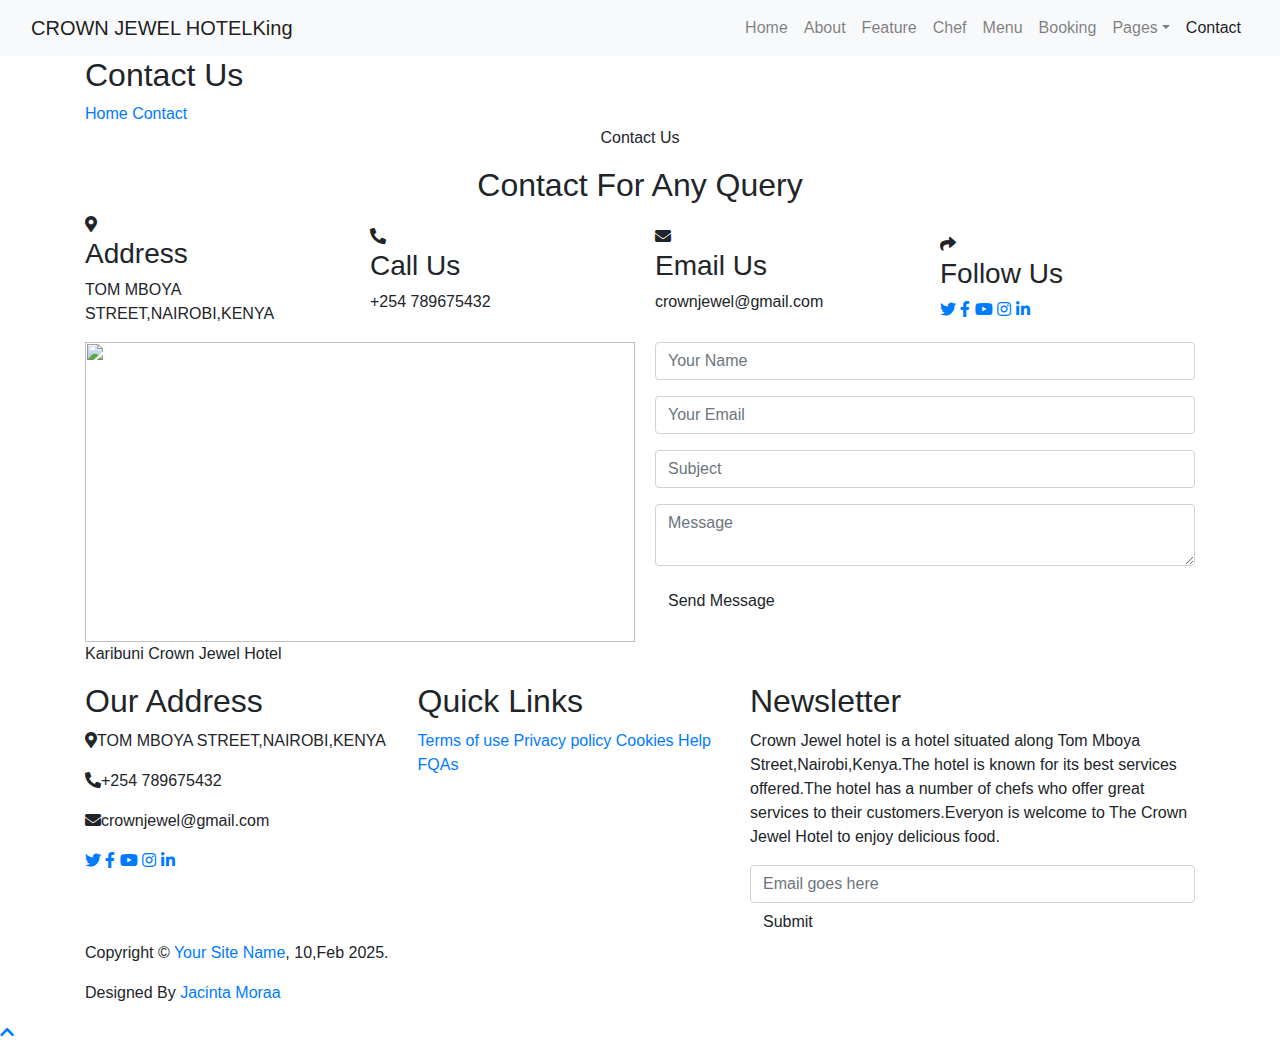
==== contact.html @ 43342c9a "my.change" ====
<!DOCTYPE html>
<html lang="en">
    <head>
        <meta charset="utf-8">
        <title>CROWN JEWEL HOTEL</title>
        <meta content="width=device-width, initial-scale=1.0" name="viewport">
        <meta content="Free Website Template" name="keywords">
        <meta content="Free Website Template" name="description">

        <!-- Favicon -->
        <link href="" rel="icon">

        <!-- Google Font -->
        <link href="https://fonts.googleapis.com/css?family=Open+Sans:300,400|Nunito:600,700" rel="stylesheet">

        <!-- CSS Libraries -->
        <link href="https://stackpath.bootstrapcdn.com/bootstrap/4.4.1/css/bootstrap.min.css" rel="stylesheet">
        <link href="https://cdnjs.cloudflare.com/ajax/libs/font-awesome/5.10.0/css/all.min.css" rel="stylesheet">
        <link href="lib/animate/animate.min.css" rel="stylesheet">
        <link href="lib/owlcarousel/assets/owl.carousel.min.css" rel="stylesheet">
        <link href="lib/flaticon/font/flaticon.css" rel="stylesheet">
        <link href="lib/tempusdominus/css/tempusdominus-bootstrap-4.min.css" rel="stylesheet" />

        <!-- Template Stylesheet -->
        <link href="css/style.css" rel="stylesheet">
    </head>

    <body>
        <!-- Nav Bar Start -->
        <div class="navbar navbar-expand-lg bg-light navbar-light">
            <div class="container-fluid">
                <a href="index.html" class="navbar-brand">CROWN JEWEL HOTEL<span>King</span></a>
                <button type="button" class="navbar-toggler" data-toggle="collapse" data-target="#navbarCollapse">
                    <span class="navbar-toggler-icon"></span>
                </button>

                <div class="collapse navbar-collapse justify-content-between" id="navbarCollapse">
                    <div class="navbar-nav ml-auto">
                        <a href="index.html" class="nav-item nav-link">Home</a>
                        <a href="about.html" class="nav-item nav-link">About</a>
                        <a href="feature.html" class="nav-item nav-link">Feature</a>
                        <a href="team.html" class="nav-item nav-link">Chef</a>
                        <a href="menu.html" class="nav-item nav-link">Menu</a>
                        <a href="booking.html" class="nav-item nav-link">Booking</a>
                        <div class="nav-item dropdown">
                            <a href="#" class="nav-link dropdown-toggle" data-toggle="dropdown">Pages</a>
                            <div class="dropdown-menu">
                                <a href="blog.html" class="dropdown-item">Blog Grid</a>
                                <a href="single.html" class="dropdown-item">Blog Detail</a>
                            </div>
                        </div>
                        <a href="contact.html" class="nav-item nav-link active">Contact</a>
                    </div>
                </div>
            </div>
        </div>
        <!-- Nav Bar End -->


        <!-- Page Header Start -->
        <div class="page-header">
            <div class="container">
                <div class="row">
                    <div class="col-12">
                        <h2>Contact Us</h2>
                    </div>
                    <div class="col-12">
                        <a href="">Home</a>
                        <a href="">Contact</a>
                    </div>
                </div>
            </div>
        </div>
        <!-- Page Header End -->


        <!-- Contact Start -->
        <div class="contact">
            <div class="container">
                <div class="section-header text-center">
                    <p>Contact Us</p>
                    <h2>Contact For Any Query</h2>
                </div>
                <div class="row align-items-center contact-information">
                    <div class="col-md-6 col-lg-3">
                        <div class="contact-info">
                            <div class="contact-icon">
                                <i class="fa fa-map-marker-alt"></i>
                            </div>
                            <div class="contact-text">
                                <h3>Address</h3>
                                <p>TOM MBOYA STREET,NAIROBI,KENYA</p>
                            </div>
                        </div>
                    </div>
                    <div class="col-md-6 col-lg-3">
                        <div class="contact-info">
                            <div class="contact-icon">
                                <i class="fa fa-phone-alt"></i>
                            </div>
                            <div class="contact-text">
                                <h3>Call Us</h3>
                                <p>+254 789675432</p>
                            </div>
                        </div>
                    </div>
                    <div class="col-md-6 col-lg-3">
                        <div class="contact-info">
                            <div class="contact-icon">
                                <i class="fa fa-envelope"></i>
                            </div>
                            <div class="contact-text">
                                <h3>Email Us</h3>
                                <p>crownjewel@gmail.com</p>
                            </div>
                        </div>
                    </div>
                    <div class="col-md-6 col-lg-3">
                        <div class="contact-info">
                            <div class="contact-icon">
                                <i class="fa fa-share"></i>
                            </div>
                            <div class="contact-text">
                                <h3>Follow Us</h3>
                                <div class="contact-social">
                                    <a href=""><i class="fab fa-twitter"></i></a>
                                    <a href=""><i class="fab fa-facebook-f"></i></a>
                                    <a href=""><i class="fab fa-youtube"></i></a>
                                    <a href=""><i class="fab fa-instagram"></i></a>
                                    <a href=""><i class="fab fa-linkedin-in"></i></a>
                                </div>
                            </div>
                        </div>
                    </div>
                </div>
                <div class="row contact-form">
                    <div class="col-md-6">
                      <img src="img/chefs.jpg" alt="" width="550" height="300">
                      <p> Karibuni Crown Jewel Hotel</p>
                    </div>
                    <div class="col-md-6">
                        <div id="success"></div>
                        <form name="sentMessage" id="contactForm" novalidate="novalidate">
                            <div class="control-group">
                                <input type="text" class="form-control" id="name" placeholder="Your Name" required="required" data-validation-required-message="Please enter your name" />
                                <p class="help-block text-danger"></p>
                            </div>
                            <div class="control-group">
                                <input type="email" class="form-control" id="email" placeholder="Your Email" required="required" data-validation-required-message="Please enter your email" />
                                <p class="help-block text-danger"></p>
                            </div>
                            <div class="control-group">
                                <input type="text" class="form-control" id="subject" placeholder="Subject" required="required" data-validation-required-message="Please enter a subject" />
                                <p class="help-block text-danger"></p>
                            </div>
                            <div class="control-group">
                                <textarea class="form-control" id="message" placeholder="Message" required="required" data-validation-required-message="Please enter your message"></textarea>
                                <p class="help-block text-danger"></p>
                            </div>
                            <div>
                                <button class="btn custom-btn" type="submit" id="sendMessageButton">Send Message</button>
                            </div>
                        </form>
                    </div>
                </div>
            </div>
        </div>
        <!-- Contact End -->


        <!-- Footer Start -->
        <div class="footer">
            <div class="container">
                <div class="row">
                    <div class="col-lg-7">
                        <div class="row">
                            <div class="col-md-6">
                                <div class="footer-contact">
                                    <h2>Our Address</h2>
                                    <p><i class="fa fa-map-marker-alt"></i>TOM MBOYA STREET,NAIROBI,KENYA</p>
                                    <p><i class="fa fa-phone-alt"></i>+254 789675432<p>
                                    <p><i class="fa fa-envelope"></i>crownjewel@gmail.com</p>
                                    <div class="footer-social">
                                        <a href=""><i class="fab fa-twitter"></i></a>
                                        <a href=""><i class="fab fa-facebook-f"></i></a>
                                        <a href=""><i class="fab fa-youtube"></i></a>
                                        <a href=""><i class="fab fa-instagram"></i></a>
                                        <a href=""><i class="fab fa-linkedin-in"></i></a>
                                    </div>
                                </div>
                            </div>
                            <div class="col-md-6">
                                <div class="footer-link">
                                    <h2>Quick Links</h2>
                                    <a href="">Terms of use</a>
                                    <a href="">Privacy policy</a>
                                    <a href="">Cookies</a>
                                    <a href="">Help</a>
                                    <a href="">FQAs</a>
                                </div>
                            </div>
                        </div>
                    </div>
                    <div class="col-lg-5">
                        <div class="footer-newsletter">
                            <h2>Newsletter</h2>
                            <p>
                               Crown Jewel hotel is a hotel situated along Tom Mboya Street,Nairobi,Kenya.The hotel is known for its best services offered.The hotel has a number of chefs who offer great services to their customers.Everyon is welcome to The Crown Jewel Hotel to enjoy delicious food.                         </p>
                            <div class="form">
                                <input class="form-control" placeholder="Email goes here">
                                <button class="btn custom-btn">Submit</button>
                            </div>
                        </div>
                    </div>
                </div>
            </div>
            <div class="copyright">
                <div class="container">
                    <p>Copyright &copy; <a href="#">Your Site Name</a>, 10,Feb 2025.</p>
                    <p>Designed By <a href="https://htmlcodex.com">Jacinta Moraa</a></p>
                </div>
            </div>
        </div>
        <!-- Footer End -->

        <a href="#" class="back-to-top"><i class="fa fa-chevron-up"></i></a>

        <!-- JavaScript Libraries -->
        <script src="https://code.jquery.com/jquery-3.4.1.min.js"></script>
        <script src="https://stackpath.bootstrapcdn.com/bootstrap/4.4.1/js/bootstrap.bundle.min.js"></script>
        <script src="lib/easing/easing.min.js"></script>
        <script src="lib/owlcarousel/owl.carousel.min.js"></script>
        <script src="lib/tempusdominus/js/moment.min.js"></script>
        <script src="lib/tempusdominus/js/moment-timezone.min.js"></script>
        <script src="lib/tempusdominus/js/tempusdominus-bootstrap-4.min.js"></script>

        <!-- Contact Javascript File -->
        <script src="mail/jqBootstrapValidation.min.js"></script>
        <script src="mail/contact.js"></script>

        <!-- Template Javascript -->
        <script src="js/main.js"></script>
    </body>
</html>
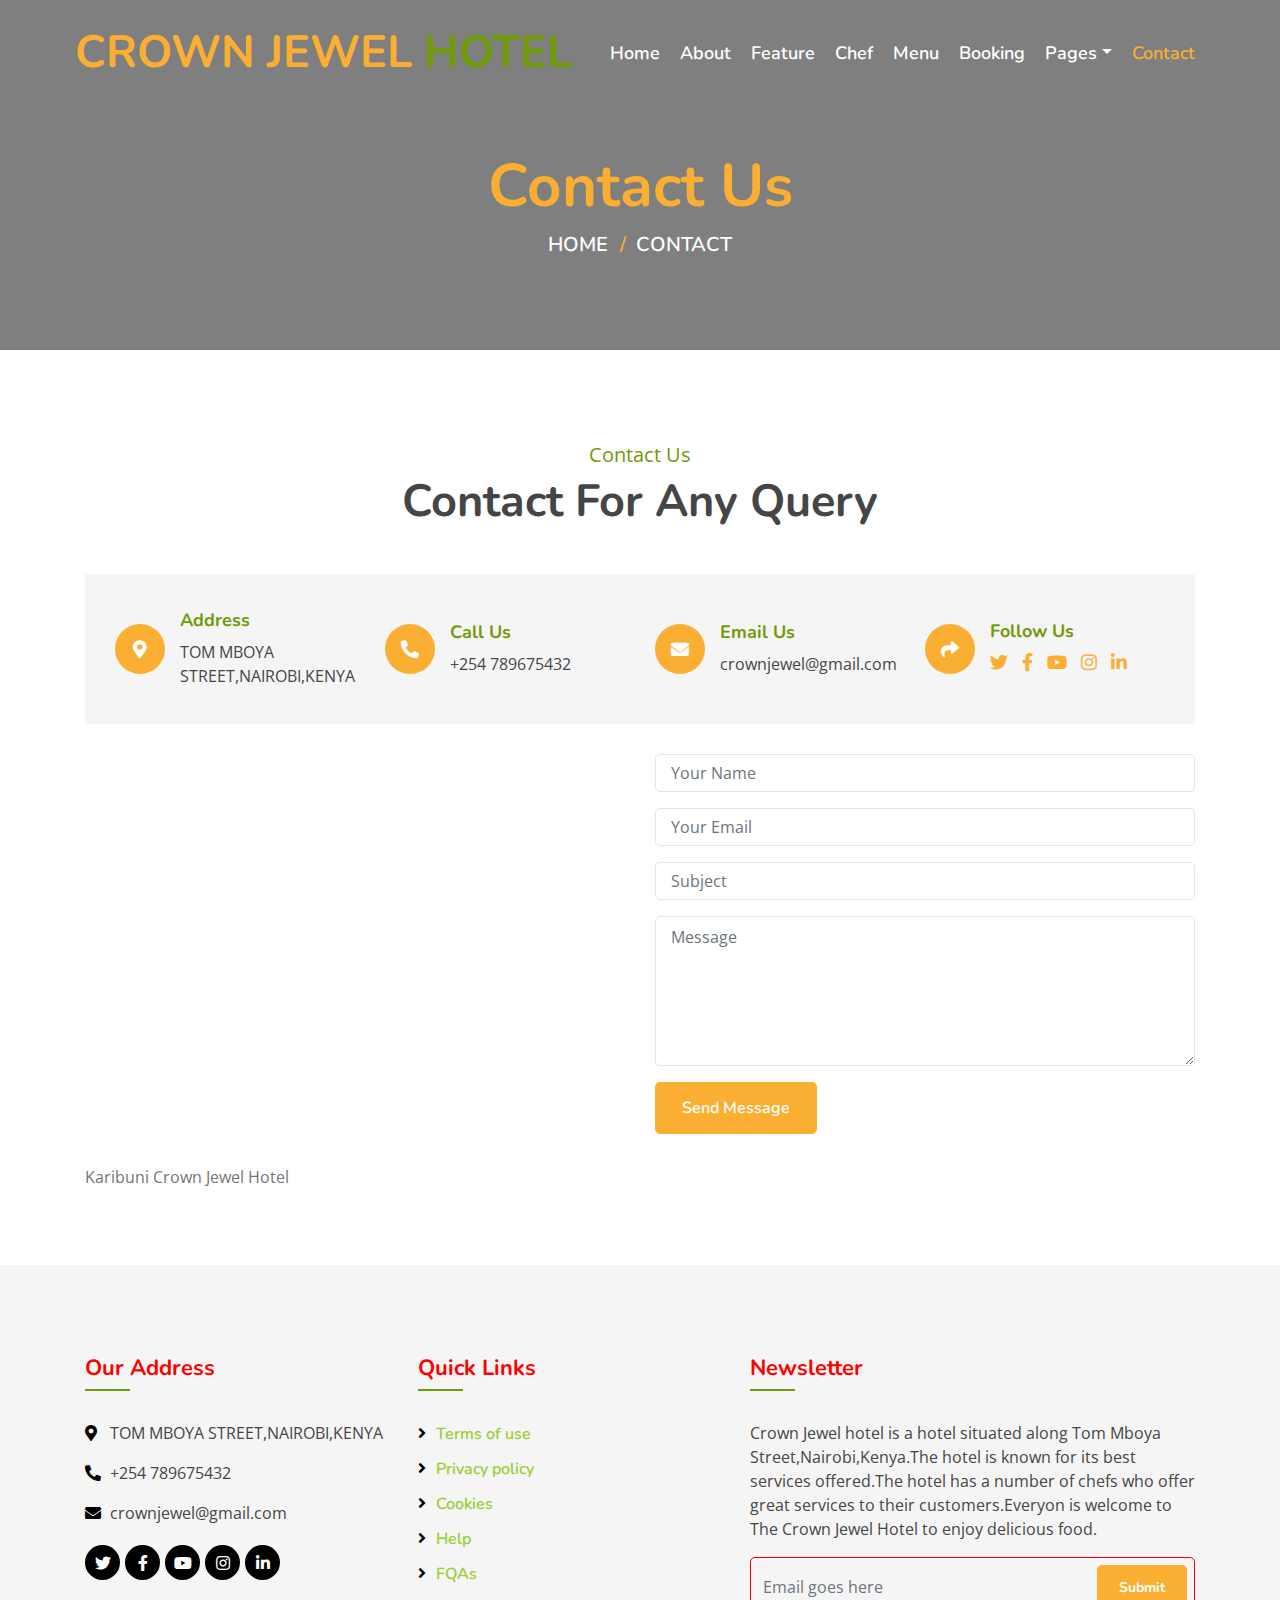
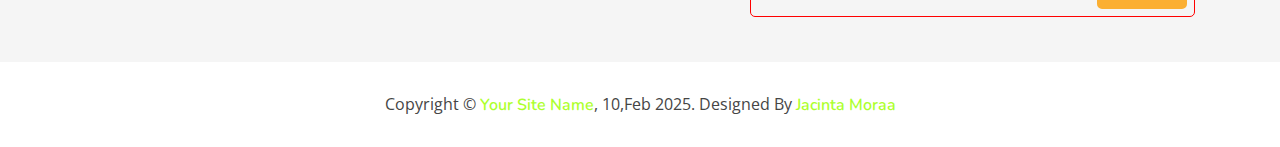
==== commit 4c900d26: "done" ====
--- a/contact.html
+++ b/contact.html
@@ -29,7 +29,7 @@
         <!-- Nav Bar Start -->
         <div class="navbar navbar-expand-lg bg-light navbar-light">
             <div class="container-fluid">
-                <a href="index.html" class="navbar-brand">CROWN JEWEL HOTEL<span>King</span></a>
+                <a href="index.html" class="navbar-brand">CROWN JEWEL <span>HOTEL</span></a>
                 <button type="button" class="navbar-toggler" data-toggle="collapse" data-target="#navbarCollapse">
                     <span class="navbar-toggler-icon"></span>
                 </button>
@@ -135,8 +135,8 @@
                 </div>
                 <div class="row contact-form">
                     <div class="col-md-6">
-                      <img src="img/chefs.jpg" alt="" width="550" height="300">
-                      <p> Karibuni Crown Jewel Hotel</p>
+                        <iframe src="https://www.google.com/maps/embed?pb=!1m18!1m12!1m3!1d2042695.2362492268!2d35.24644959191418!3d-0.5430202157253573!2m3!1f0!2f0!3f0!3m2!1i1024!2i768!4f13.1!3m3!1m2!1s0x182f10c449f10b69%3A0x469aa040cb905678!2sSAROVA%20HOTELS%20HEAD%20OFFICE%2C%20NAIROBI%20-%20BEST%20HOTELS%20IN%20KENYA!5e0!3m2!1sen!2ske!4v1739215699538!5m2!1sen!2ske" width="600" height="450" style="border:0;" allowfullscreen="" loading="lazy" referrerpolicy="no-referrer-when-downgrade"></iframe>
+                        <p> Karibuni Crown Jewel Hotel</p>
                     </div>
                     <div class="col-md-6">
                         <div id="success"></div>
--- a/css/style.css
+++ b/css/style.css
@@ -0,0 +1,1965 @@
+/*******************************/
+/********* General CSS *********/
+/*******************************/
+body {
+    color: #757575;
+    background: #ffffff;
+    font-family: 'open sans', sans-serif;
+}
+
+h1,
+h2, 
+h3, 
+h4,
+h5, 
+h6 {
+    color: #454545;
+    font-family: 'Nunito', sans-serif;
+}
+
+a {
+    font-family: 'Nunito', sans-serif;
+    font-weight: 600;
+    color: #fbaf32;
+    transition: .3s;
+}
+
+a:hover,
+a:active,
+a:focus {
+    color: #719a0a;
+    outline: none;
+    text-decoration: none;
+}
+
+.btn.custom-btn {
+    padding: 12px 25px;
+    font-family: 'Nunito', sans-serif;
+    font-size: 16px;
+    font-weight: 600;
+    color: #ffffff;
+    background: #fbaf32;
+    border: 2px solid #fbaf32;
+    border-radius: 5px;
+    transition: .5s;
+}
+
+.btn.custom-btn:hover {
+    color: #fbaf32;
+    background: transparent;
+}
+
+.btn.custom-btn:focus,
+.form-control:focus,
+.custom-select:focus {
+    box-shadow: none;
+}
+
+.container-fluid {
+    max-width: 1366px;
+}
+
+.back-to-top {
+    position: fixed;
+    display: none;
+    background: #fbaf32;
+    width: 44px;
+    height: 44px;
+    text-align: center;
+    line-height: 1;
+    font-size: 22px;
+    right: 15px;
+    bottom: 15px;
+    border-radius: 5px;
+    transition: background 0.5s;
+    z-index: 9;
+}
+
+.back-to-top i {
+    color: #ffffff;
+    padding-top: 10px;
+}
+
+.back-to-top:hover {
+    background: #719a0a;
+}
+
+[class^="flaticon-"]:before, [class*=" flaticon-"]:before,
+[class^="flaticon-"]:after, [class*=" flaticon-"]:after {   
+    font-size: inherit;
+    margin-left: 0;
+}
+
+
+/**********************************/
+/*********** Nav Bar CSS **********/
+/**********************************/
+.navbar {
+    position: relative;
+    transition: .5s;
+    z-index: 999;
+}
+
+.navbar.nav-sticky {
+    position: fixed;
+    top: 0;
+    width: 100%;
+    box-shadow: 0 2px 5px rgba(0, 0, 0, .3);
+}
+
+.navbar .navbar-brand {
+    margin: 0;
+    color: #fbaf32;
+    font-size: 45px;
+    line-height: 0px;
+    font-weight: 700;
+    font-family: 'Nunito', sans-serif;
+    transition: .5s;
+    
+}
+
+.navbar .navbar-brand span {
+    color: #719a0a;
+}
+
+.navbar .navbar-brand:hover {
+    color: #fbaf32;
+}
+
+.navbar .navbar-brand:hover span {
+    color: #fbaf32;
+}
+
+.navbar .navbar-brand img {
+    max-width: 100%;
+    max-height: 40px;
+}
+
+.navbar .dropdown-menu {
+    margin-top: 0;
+    border: 0;
+    border-radius: 0;
+    background: #f8f9fa;
+}
+
+@media (min-width: 992px) {
+    .navbar {
+        position: absolute;
+        width: 100%;
+        padding: 30px 60px;
+        background: transparent !important;
+        z-index: 9;
+    }
+    
+    .navbar.nav-sticky {
+        padding: 10px 60px;
+        background: #ffffff !important;
+    }
+    
+    .navbar .navbar-brand {
+        color: #fbaf32;
+    }
+    
+    .navbar.nav-sticky .navbar-brand {
+        color: #fbaf32;
+    }
+
+    .navbar-light .navbar-nav .nav-link,
+    .navbar-light .navbar-nav .nav-link:focus {
+        padding: 10px 10px 8px 10px;
+        font-family: 'Nunito', sans-serif;
+        color: #ffffff;
+        font-size: 18px;
+        font-weight: 600;
+    }
+    
+    .navbar-light.nav-sticky .navbar-nav .nav-link,
+    .navbar-light.nav-sticky .navbar-nav .nav-link:focus {
+        color: #666666;
+    }
+
+    .navbar-light .navbar-nav .nav-link:hover,
+    .navbar-light .navbar-nav .nav-link.active {
+        color: #fbaf32;
+    }
+    
+    .navbar-light.nav-sticky .navbar-nav .nav-link:hover,
+    .navbar-light.nav-sticky .navbar-nav .nav-link.active {
+        color: #fbaf32;
+    }
+}
+
+@media (max-width: 991.98px) {   
+    .navbar {
+        padding: 15px;
+        background: #ffffff !important;
+    }
+    
+    .navbar .navbar-brand {
+        color: #fbaf32;
+    }
+    
+    .navbar .navbar-nav {
+        margin-top: 15px;
+    }
+    
+    .navbar a.nav-link {
+        padding: 5px;
+    }
+    
+    .navbar .dropdown-menu {
+        box-shadow: none;
+    }
+}
+
+
+/*******************************/
+/********** Hero CSS ***********/
+/*******************************/
+.carousel {
+    position: relative;
+    width: 100%;
+    height: 100vh;
+    min-height: 400px;
+    background: #ffffff;
+}
+
+.carousel .container-fluid {
+    padding: 0;
+}
+
+.carousel .carousel-item {
+    position: relative;
+    width: 100%;
+    height: 100vh;
+    display: flex;
+    align-items: center;
+    justify-content: center;
+    flex-direction: column;
+}
+
+.carousel .carousel-img {
+    position: relative;
+    width: 100%;
+    height: 100%;
+    text-align: right;
+    overflow: hidden;
+}
+
+.carousel .carousel-img::after {
+    position: absolute;
+    content: "";
+    top: 0;
+    right: 0;
+    bottom: 0;
+    left: 0;
+    background: rgba(0, 0, 0, 0.6);
+    z-index: 1;
+}
+
+.carousel .carousel-img img {
+    width: 100%;
+    height: 100%;
+    object-fit: cover;
+}
+
+.carousel .carousel-text {
+    position: absolute;
+    max-width: 700px;
+    height: calc(100vh - 35px);
+    display: flex;
+    align-items: center;
+    justify-content: center;
+    flex-direction: column;
+    z-index: 2;
+}
+
+.carousel .carousel-text h1 {
+    text-align: center;
+    color: #ffffff;
+    font-size: 60px;
+    font-weight: 700;
+    margin-bottom: 30px;
+}
+
+.carousel .carousel-text h1 span {
+    color: #fbaf32;
+}
+
+.carousel .carousel-text p {
+    color: #ffffff;
+    text-align: center;
+    font-size: 20px;
+    margin-bottom: 35px;
+}
+
+.carousel .carousel-btn .btn:last-child {
+    margin-left: 10px;
+    background: #719a0a;
+    border-color: #719a0a;
+}
+
+.carousel .carousel-btn .btn:last-child:hover {
+    color: #719a0a;
+    background: transparent;
+}
+
+.carousel .animated {
+    -webkit-animation-duration: 1s;
+    animation-duration: 1s;
+}
+
+@media (max-width: 991.98px) {
+    .carousel,
+    .carousel .carousel-item,
+    .carousel .carousel-text {
+        height: calc(100vh - 105px);
+    }
+    
+    .carousel .carousel-text h1 {
+        font-size: 35px;
+    }
+    
+    .carousel .carousel-text p {
+        font-size: 16px;
+    }
+    
+    .carousel .carousel-text .btn {
+        padding: 12px 30px;
+        font-size: 15px;
+        letter-spacing: 0;
+    }
+}
+
+@media (max-width: 767.98px) {
+    .carousel,
+    .carousel .carousel-item,
+    .carousel .carousel-text {
+        height: calc(100vh - 70px);
+    }
+    
+    .carousel .carousel-text h1 {
+        font-size: 30px;
+    }
+    
+    .carousel .carousel-text .btn {
+        padding: 10px 25px;
+        font-size: 15px;
+        letter-spacing: 0;
+    }
+}
+
+@media (max-width: 575.98px) {
+    .carousel .carousel-text h1 {
+        font-size: 25px;
+    }
+    
+    .carousel .carousel-text .btn {
+        padding: 8px 20px;
+        font-size: 14px;
+        letter-spacing: 0;
+    }
+}
+
+
+/*******************************/
+/******* Page Header CSS *******/
+/*******************************/
+.page-header {
+    position: relative;
+    margin-bottom: 45px;
+    padding: 150px 0 90px 0;
+    text-align: center;
+    background: linear-gradient(rgba(0, 0, 0, .5), rgba(0, 0, 0, .5)), url(../img/page-header.jpg);
+    background-position: center;
+    background-repeat: no-repeat;
+    background-size: cover;
+}
+
+.page-header h2 {
+    position: relative;
+    color: #fbaf32;
+    font-size: 60px;
+    font-weight: 700;
+}
+
+.page-header a {
+    position: relative;
+    padding: 0 12px;
+    font-size: 20px;
+    text-transform: uppercase;
+    color: #ffffff;
+}
+
+.page-header a:hover {
+    color: #ffffff;
+}
+
+.page-header a::after {
+    position: absolute;
+    content: "/";
+    width: 8px;
+    height: 8px;
+    top: -1px;
+    right: -7px;
+    text-align: center;
+    color: #fbaf32;
+}
+
+.page-header a:last-child::after {
+    display: none;
+}
+
+@media (max-width: 767.98px) {
+    .page-header h2 {
+        font-size: 35px;
+    }
+    
+    .page-header a {
+        font-size: 18px;
+    }
+}
+
+
+/*******************************/
+/******* Section Header ********/
+/*******************************/
+.section-header {
+    position: relative;
+    margin-bottom: 45px;
+}
+
+.section-header p {
+    color: #719a0a;
+    margin-bottom: 5px;
+    position: relative;
+    font-size: 20px;
+}
+
+.section-header h2 {
+    margin: 0;
+    position: relative;
+    font-size: 45px;
+    font-weight: 700;
+}
+
+@media (max-width: 991.98px) {
+    .section-header h2 {
+        font-size: 40px;
+        font-weight: 600;
+    }
+}
+
+@media (max-width: 767.98px) {
+    .section-header h2 {
+        font-size: 35px;
+        font-weight: 600;
+    }
+}
+
+@media (max-width: 575.98px) {
+    .section-header h2 {
+        font-size: 30px;
+        font-weight: 600;
+    }
+}
+
+
+/*******************************/
+/********* Booking CSS *********/
+/*******************************/
+.booking {
+    position: relative;
+    width: 100%;
+    margin-bottom: 45px;
+    background: rgba(0, 0, 0, .04);
+}
+
+.booking .booking-content {
+    padding: 45px 0 15px 0;
+}
+
+.booking .booking-content .section-header {
+    margin-bottom: 30px;
+}
+
+.booking .booking-form {
+    padding: 60px 30px;
+    background: #fbaf32;
+}
+
+.booking .booking-form .control-group {
+    margin-bottom: 15px;
+}
+
+.booking .booking-form .input-group-text {
+    position: absolute;
+    padding: 0;
+    border: none;
+    background: none;
+    top: 15px;
+    right: 15px;
+    color: #ffffff;
+    font-size: 14px;
+}
+
+.booking .booking-form .form-control {
+    height: 45px;
+    font-size: 14px;
+    color: #ffffff;
+    padding: 0 15px;
+    border-radius: 5px !important;
+    border: 1px solid #ffffff;
+    background: transparent;
+}
+
+.booking .booking-form select.form-control {
+    padding: 0 10px;
+}
+
+.booking .booking-form .form-control::placeholder {
+    color: #ffffff;
+    opacity: 1;
+}
+
+.booking .booking-form .form-control:-ms-input-placeholder,
+.booking .booking-form .form-control::-ms-input-placeholder {
+    color: #ffffff;
+}
+
+.booking .booking-form .input-group [data-toggle="datetimepicker"] {
+    cursor: default;
+}
+
+.booking .booking-form .btn.custom-btn {
+    width: 100%;
+    color: #fbaf32;
+    background: #ffffff;
+    border: 1px solid #ffffff;
+}
+
+.booking .booking-form .btn.custom-btn:hover {
+    color: #ffffff;
+    background: transparent;
+}
+
+
+/*******************************/
+/********** Menu CSS ***********/
+/*******************************/
+.food {
+    position: relative;
+    width: 100%;
+    padding: 90px 0 60px 0;
+    margin: 45px 0;
+    background: rgba(0, 0, 0, .04);
+}
+
+.food .food-item {
+    position: relative;
+    width: 100%;
+    margin-bottom: 30px;
+    padding: 50px 30px 30px;
+    text-align: center;
+    background: #ffffff;
+    border-radius: 15px;
+    box-shadow: 0 0 30px rgba(0, 0, 0, .08);
+    transition: .3s;
+}
+
+.food .food-item:hover {
+    box-shadow: none;
+}
+
+.food .food-item i {
+    position: relative;
+    display: inline-block;
+    color: #fbaf32;
+    font-size: 60px;
+    line-height: 60px;
+    margin-bottom: 20px;
+    transition: .3s;
+}
+
+.food .food-item:hover i {
+    color: #719a0a;
+}
+
+.food .food-item i::after {
+    position: absolute;
+    content: "";
+    width: calc(100% + 20px);
+    height: calc(100% + 20px);
+    top: -20px;
+    left: -15px;
+    border: 3px dotted #fbaf32;
+    border-right: transparent;
+    border-bottom: transparent;
+    border-radius: 100px;
+    transition: .3s;
+}
+
+.food .food-item:hover i::after {
+    border: 3px dotted #719a0a;
+    border-right: transparent;
+    border-bottom: transparent;
+}
+
+.food .food-item h2 {
+    font-size: 30px;
+    font-weight: 700;
+}
+
+.food .food-item a {
+    position: relative;
+    font-size: 16px;
+}
+
+.food .food-item a::after {
+    position: absolute;
+    content: "";
+    width: 50px;
+    height: 1px;
+    bottom: 0;
+    left: calc(50% - 25px);
+    background: #fbaf32;
+    transition: .3s;
+}
+
+.food .food-item a:hover::after {
+    width: 100%;
+    left: 0;
+    background: #719a0a;
+}
+
+
+
+/*******************************/
+/********** About CSS **********/
+/*******************************/
+.about {
+    position: relative;
+    width: 100%;
+    padding: 45px 0;
+}
+
+.about .section-header {
+    margin-bottom: 30px;
+    margin-left: 0;
+}
+
+.about .about-img {
+    position: relative;
+}
+
+.about .about-img img {
+    position: relative;
+    width: 100%;
+    border-radius: 15px;
+}
+
+.about .btn-play {
+    position: absolute;
+    z-index: 1;
+    top: 50%;
+    left: 50%;
+    transform: translateX(-50%) translateY(-50%);
+    box-sizing: content-box;
+    display: block;
+    width: 32px;
+    height: 44px;
+    border-radius: 50%;
+    border: none;
+    outline: none;
+    padding: 18px 20px 18px 28px;
+}
+
+.about .btn-play:before {
+    content: "";
+    position: absolute;
+    z-index: 0;
+    left: 50%;
+    top: 50%;
+    transform: translateX(-50%) translateY(-50%);
+    display: block;
+    width: 100px;
+    height: 100px;
+    background: #fbaf32;
+    border-radius: 50%;
+    animation: pulse-border 1500ms ease-out infinite;
+}
+
+.about .btn-play:after {
+    content: "";
+    position: absolute;
+    z-index: 1;
+    left: 50%;
+    top: 50%;
+    transform: translateX(-50%) translateY(-50%);
+    display: block;
+    width: 100px;
+    height: 100px;
+    background: #fbaf32;
+    border-radius: 50%;
+    transition: all 200ms;
+}
+
+.about .btn-play img {
+    position: relative;
+    z-index: 3;
+    max-width: 100%;
+    width: auto;
+    height: auto;
+}
+
+.about .btn-play span {
+    display: block;
+    position: relative;
+    z-index: 3;
+    width: 0;
+    height: 0;
+    border-left: 32px solid #ffffff;
+    border-top: 22px solid transparent;
+    border-bottom: 22px solid transparent;
+}
+
+@keyframes pulse-border {
+  0% {
+    transform: translateX(-50%) translateY(-50%) translateZ(0) scale(1);
+    opacity: 1;
+  }
+  100% {
+    transform: translateX(-50%) translateY(-50%) translateZ(0) scale(1.5);
+    opacity: 0;
+  }
+}
+
+#videoModal {
+    padding-left: 17px;
+}
+
+#videoModal .modal-dialog {
+    position: relative;
+    max-width: 800px;
+    margin: 60px auto 0 auto;
+}
+
+#videoModal .modal-body {
+    position: relative;
+    padding: 0px;
+}
+
+#videoModal .close {
+    position: absolute;
+    width: 30px;
+    height: 30px;
+    right: 0px;
+    top: -30px;
+    z-index: 999;
+    font-size: 30px;
+    font-weight: normal;
+    color: #ffffff;
+    background: #000000;
+    opacity: 1;
+}
+
+.about .about-content {
+    position: relative;
+}
+
+.about .about-text p {
+    font-size: 16px;
+}
+
+.about .about-text a.btn {
+    position: relative;
+    margin-top: 15px;
+}
+
+@media (max-width: 991.98px) {
+    .about .about-img {
+        margin-bottom: 30px;
+    }
+}
+
+
+/*******************************/
+/********* Feature CSS *********/
+/*******************************/
+.feature {
+    position: relative;
+    width: 100%;
+    padding: 45px 0 0 0;
+}
+
+.feature .section-header {
+    margin-bottom: 30px;
+}
+
+.feature .feature-text {
+    position: relative;
+    width: 100%;
+}
+
+.feature .feature-img {
+    border-radius: 15px;
+    margin-bottom: 25px;
+    overflow: hidden;
+}
+
+.feature .feature-img .col-6,
+.feature .feature-img .col-12 {
+    padding: 0;
+    overflow: hidden;
+}
+
+.feature .feature-img img {
+    width: 100%;
+    transition: .3s;
+}
+
+.feature .feature-img img:hover {
+    transform: scale(1.1);
+}
+
+.feature .feature-text .btn {
+    width: 100%;
+    margin-top: 15px;
+    margin-bottom: 45px;
+}
+
+.feature .feature-item {
+    width: 100%;
+    margin-bottom: 45px;
+}
+
+.feature .feature-item i {
+    position: relative;
+    display: block;
+    color: #719a0a;
+    font-size: 60px;
+    line-height: 60px;
+    margin-bottom: 15px;
+    background-image: linear-gradient(#719a0a, #fbaf32);
+    -webkit-background-clip: text;
+    -webkit-text-fill-color: transparent;
+}
+
+.feature .feature-item i::after {
+    position: absolute;
+    content: "";
+    width: 40px;
+    height: 40px;
+    top: -10px;
+    left: 20px;
+    background: #fbaf32;
+    border-radius: 30px;
+    z-index: -1;
+}
+
+.feature .feature-item h3 {
+    font-size: 22px;
+    font-weight: 700;
+}
+
+
+/*******************************/
+/*********** Menu CSS **********/
+/*******************************/
+.menu {
+    position: relative;
+    padding: 45px 0 15px 0;
+}
+
+.menu .menu-tab {
+    position: relative;
+}
+
+.menu .menu-tab img {
+    max-width: 100%;
+    border-radius: 15px;
+}
+
+.menu .menu-tab .nav.nav-pills .nav-link {
+    color: #ffffff;
+    background: #fbaf32;
+    border-radius: 5px;
+    margin: 0 5px;
+}
+
+.menu .menu-tab .nav.nav-pills .nav-link:hover,
+.menu .menu-tab .nav.nav-pills .nav-link.active {
+    color: #ffffff;
+    background: #719a0a;
+}
+
+.menu .menu-tab .tab-content {
+    padding: 30px 0 0 0;
+    background: transparent;
+}
+
+.menu .menu-tab .tab-content .container {
+    padding: 0;
+}
+
+.menu .menu-item {
+    position: relative;
+    margin-bottom: 30px;
+    display: flex;
+    align-items: center;
+}
+
+.menu .menu-img {
+    width: 80px;
+    margin-right: 20px;
+}
+
+.menu .menu-img img {
+    width: 100%;
+    border-radius: 100px;
+}
+
+.menu .menu-text {
+    width: calc(100% - 100px);
+}
+
+.menu .menu-text h3 {
+    position: relative;
+    display: block;
+    font-size: 22px;
+    font-weight: 700;
+}
+
+.menu .menu-text h3::after {
+    position: absolute;
+    content: "";
+    width: 100%;
+    height: 0;
+    top: 13px;
+    left: 0;
+    border-top: 2px dotted #cccccc;
+    z-index: -1;
+}
+
+.menu .menu-text h3 span {
+    display: inline-block;
+    float: left;
+    padding-right: 5px;
+    background: #ffffff;
+}
+
+.menu .menu-text h3 strong {
+    display: inline-block;
+    float: right;
+    padding-left: 5px;
+    color: #fbaf32;
+    background: #ffffff;
+}
+
+.menu .menu-text p {
+    position: relative;
+    margin: 5px 0 0 0;
+    float: left;
+    display: block;
+}
+
+@media(max-width: 575.98px) {
+    .menu .menu-text p,
+    .menu .menu-text h3,
+    .menu .menu-text h3 span,
+    .menu .menu-text h3 strong {
+        display: block;
+        float: none;
+        padding: 0;
+        margin: 0;
+    }
+    
+    .menu .menu-text h3 {
+        font-size: 18px;
+        margin-bottom: 0;
+    }
+    
+    .menu .menu-text h3 span {
+        margin-bottom: 3px;
+    }
+    
+    .menu .menu-text h3::after {
+        display: none;
+    }
+}
+
+
+/*******************************/
+/*********** Team CSS **********/
+/*******************************/
+.team {
+    position: relative;
+    width: 100%;
+    padding: 45px 0 15px 0;
+}
+
+.team .team-item {
+    position: relative;
+    margin-bottom: 30px;
+    background: #ffffff;
+}
+
+.team .team-img {
+    position: relative;
+    border-radius: 15px 15px 0 0;
+    overflow: hidden;
+}
+
+.team .team-img img {
+    position: relative;
+    width: 100%;
+    margin-top: 15px;
+    transform: scale(1.1);
+    transition: .3s;
+}
+
+.team .team-item:hover img {
+    margin-top: 0;
+    margin-bottom: 15px;
+}
+
+.team .team-social {
+    position: absolute;
+    width: 100%;
+    height: 100%;
+    top: 0;
+    left: 0;
+    display: block;
+    align-items: baseline;
+    justify-content: center;
+    transition: .5s;
+}
+
+.team .team-social a {
+    position: relative;
+    margin: 0 3px;
+    margin-top: 100px;
+    width: 40px;
+    height: 40px;
+    display: flex;
+    align-items: center;
+    justify-content: center;
+    border-radius: 40px;
+    font-size: 16px;
+    color: #ffffff;
+    background: black;
+    opacity: 0;
+}
+
+.team .team-social a:hover {
+    color: #ffffff;
+    background: red;
+}
+
+.team .team-item:hover .team-social {
+    background: rgba(256, 256, 256, .5);
+}
+
+.team .team-item:hover .team-social a:first-child {
+    opacity: 1;
+    margin-top: 0;
+    transition: .3s 0s;
+}
+
+.team .team-item:hover .team-social a:nth-child(2) {
+    opacity: 1;
+    margin-top: 0;
+    transition: .3s .1s;
+}
+
+.team .team-item:hover .team-social a:nth-child(3) {
+    opacity: 1;
+    margin-top: 0;
+    transition: .3s .2s;
+}
+
+.team .team-item:hover .team-social a:nth-child(4) {
+    opacity: 1;
+    margin-top: 0;
+    transition: .3s .3s;
+}
+
+.team .team-text {
+    position: relative;
+    padding: 25px 15px;
+    text-align: center;
+    background: black;
+    border: 1px solid rgba(0, 0, 0, .07);
+    border-top: none;
+    border-radius: 0 0 15px 15px;
+}
+
+.team .team-text h2 {
+    font-size: 22px;
+    font-weight: 700;
+}
+
+.team .team-text p {
+    margin: 0;
+    font-size: 16px;
+}
+
+
+/*******************************/
+/******* Testimonial CSS *******/
+/*******************************/
+.testimonial {
+    position: relative;
+    width: 100%;
+    padding: 90px 0;
+    margin: 45px 0;
+    background: rgba(0, 0, 0, .04);
+}
+
+.testimonial .testimonials-carousel {
+    position: relative;
+    width: calc(100% + 30px);
+    margin: 0 -15px;
+}
+
+.testimonial .testimonial-item {
+    position: relative;
+    margin: 15px;
+    padding: 30px;
+    display: flex;
+    align-items: center;
+    justify-content: center;
+    flex-direction: column;
+    background: #ffffff;
+    border-radius: 15px;
+    box-shadow: 0 0 15px rgba(0, 0, 0, .08);
+    transition: .3s;
+    overflow: hidden;
+}
+
+.testimonial .testimonial-item:hover {
+    box-shadow: none;
+}
+
+.testimonial .testimonial-img {
+    position: relative;
+    width: 100px;
+    border-radius: 100px;
+    margin-bottom: 20px;
+    overflow: hidden;
+}
+
+.testimonial .testimonial-img img {
+    width: 100%;
+    border-radius: 100px;
+}
+
+.testimonial .testimonial-item p {
+    text-align: center;
+    margin-bottom: 10px;
+}
+
+.testimonial .testimonial-item h2 {
+    position: relative;
+    font-size: 18px;
+    font-weight: 700;
+    margin-bottom: 2px;
+}
+
+.testimonial .testimonial-item h3 {
+    color: #999999;
+    font-size: 16px;
+    font-weight: 600;
+    margin: 0;
+}
+
+.testimonial .owl-dots {
+    margin-top: 10px;
+    text-align: center;
+}
+
+.testimonial .owl-dot {
+    display: inline-block;
+    margin: 0 5px;
+    width: 12px;
+    height: 12px;
+    border-radius: 50%;
+    background: #fbaf32;
+}
+
+.testimonial .owl-dot.active {
+    background: #719a0a;
+}
+
+
+/*******************************/
+/*********** Blog CSS **********/
+/*******************************/
+.blog {
+    position: relative;
+    width: 100%;
+    padding: 45px 0 0 0;
+}
+
+.blog .blog-item {
+    position: relative;
+}
+
+.blog .blog-img {
+    position: relative;
+    width: 100%;
+    border-radius: 15px;
+    overflow: hidden;
+    z-index: 1;
+}
+
+.blog .blog-img img {
+    width: 100%;
+}
+
+.blog .blog-content {
+    position: relative;
+    width: calc(100% - 60px);
+    top: -60px;
+    left: 30px;
+    padding: 25px 30px 30px 30px;
+    background: #ffffff;
+    box-shadow: 0 0 30px rgba(0, 0, 0, .08);
+    border-radius: 15px;
+    z-index: 2;
+}
+
+.blog .blog-content h2.blog-title {
+    font-size: 22px;
+    font-weight: 700;
+}
+
+.blog .blog-meta {
+    position: relative;
+    display: flex;
+    flex-wrap: wrap;
+    margin-bottom: 15px;
+}
+
+.blog .blog-meta p {
+    margin: 0 10px 0 0;
+    font-size: 14px;
+    color: #999999;
+}
+
+.blog .blog-meta i {
+    color: #fbaf32;
+    margin-right: 5px;
+}
+
+.blog .blog-meta p:last-child {
+    margin: 0;
+}
+
+.blog .blog-text {
+    position: relative;
+}
+
+.blog .blog-text p {
+    margin-bottom: 10px;
+}
+
+.blog .blog-item a.btn {
+    margin-top: 10px;
+    padding: 5px 15px;
+}
+
+.blog .pagination .page-link {
+    color: #fbaf32;
+    border-radius: 5px;
+    border-color: #fbaf32;
+    margin: 0 2px;
+}
+
+.blog .pagination .page-link:hover,
+.blog .pagination .page-item.active .page-link {
+    color: #ffffff;
+    background: #fbaf32;
+}
+
+.blog .pagination .disabled .page-link {
+    color: #999999;
+}
+
+@media(max-width: 575.98px){
+    .blog .blog-meta p {
+        flex: 50%;
+        font-size: 13px;
+        margin: 0 0 5px 0;
+    }
+}
+
+
+/*******************************/
+/******* Single Post CSS *******/
+/*******************************/
+.single {
+    position: relative;
+    padding: 45px 0;
+}
+
+.single .single-content {
+    position: relative;
+    margin-bottom: 30px;
+    overflow: hidden;
+}
+
+.single .single-content img {
+    margin-bottom: 20px;
+    width: 100%;
+}
+
+.single .single-tags {
+    margin: -5px -5px 41px -5px;
+    font-size: 0;
+}
+
+.single .single-tags a {
+    margin: 5px;
+    display: inline-block;
+    padding: 7px 15px;
+    font-size: 14px;
+    font-weight: 400;
+    color: #fbaf32;
+    border: 1px solid #dddddd;
+    border-radius: 5px;
+}
+
+.single .single-tags a:hover {
+    color: #ffffff;
+    background: #fbaf32;
+    border-color: #fbaf32;
+}
+
+.single .single-bio {
+    margin-bottom: 45px;
+    padding: 30px;
+    background: rgba(0, 0, 0, .04);
+    display: flex;
+}
+
+.single .single-bio-img {
+    width: 100%;
+    max-width: 100px;
+}
+
+.single .single-bio-img img {
+    width: 100%;
+    border-radius: 100px;
+}
+
+.single .single-bio-text {
+    padding-left: 30px;
+}
+
+.single .single-bio-text h3 {
+    font-size: 20px;
+    font-weight: 700;
+}
+
+.single .single-bio-text p {
+    margin: 0;
+}
+
+.single .single-related {
+    margin-bottom: 45px;
+}
+
+.single .single-related h2 {
+    font-size: 30px;
+    font-weight: 700;
+    margin-bottom: 25px;
+}
+
+.single .related-slider {
+    position: relative;
+    margin: 0 -15px;
+    width: calc(100% + 30px);
+}
+
+.single .related-slider .post-item {
+    margin: 0 15px;
+}
+
+.single .post-item {
+    display: flex;
+    align-items: center;
+    margin-bottom: 15px;
+}
+
+.single .post-item .post-img {
+    width: 100%;
+    max-width: 80px;
+}
+
+.single .post-item .post-img img {
+    width: 100%;
+    border-radius: 5px;
+}
+
+.single .post-item .post-text {
+    padding-left: 15px;
+}
+
+.single .post-item .post-text a {
+    color: #757575;
+    font-size: 17px;
+}
+
+.single .post-item .post-text a:hover {
+    color: #fbaf32;
+}
+
+.single .post-item .post-meta {
+    display: flex;
+    margin-top: 8px;
+}
+
+.single .post-item .post-meta p {
+    display: inline-block;
+    margin: 0;
+    padding: 0 3px;
+    font-size: 14px;
+    font-weight: 300;
+    font-style: italic;
+}
+
+.single .post-item .post-meta p a {
+    margin-left: 5px;
+    color: #999999;
+    font-size: 14px;
+    font-weight: 300;
+    font-style: normal;
+}
+
+.single .related-slider .owl-nav {
+    position: absolute;
+    width: 90px;
+    top: -55px;
+    right: 15px;
+    display: flex;
+}
+
+.single .related-slider .owl-nav .owl-prev,
+.single .related-slider .owl-nav .owl-next {
+    margin-left: 15px;
+    width: 30px;
+    height: 30px;
+    display: flex;
+    align-items: center;
+    justify-content: center;
+    color: #ffffff;
+    background: #fbaf32;
+    font-size: 16px;
+    transition: .3s;
+}
+
+.single .related-slider .owl-nav .owl-prev:hover,
+.single .related-slider .owl-nav .owl-next:hover {
+    color: #ffffff;
+    background: #719a0a;
+}
+
+.single .single-comment {
+    position: relative;
+    margin-bottom: 45px;
+}
+
+.single .single-comment h2 {
+    font-size: 30px;
+    font-weight: 700;
+    margin-bottom: 25px;
+}
+
+.single .comment-list {
+    list-style: none;
+    padding: 0;
+}
+
+.single .comment-child {
+    list-style: none;
+}
+
+.single .comment-body {
+    display: flex;
+    margin-bottom: 30px;
+}
+
+.single .comment-img {
+    width: 60px;
+}
+
+.single .comment-img img {
+    width: 100%;
+    border-radius: 100px;
+}
+
+.single .comment-text {
+    padding-left: 15px;
+    width: calc(100% - 60px);
+}
+
+.single .comment-text h3 {
+    font-size: 18px;
+    font-weight: 600;
+    margin-bottom: 3px;
+}
+
+.single .comment-text span {
+    display: block;
+    font-size: 14px;
+    font-weight: 300;
+    margin-bottom: 5px;
+}
+
+.single .comment-text .btn {
+    padding: 3px 10px;
+    font-size: 14px;
+    color: #454545;
+    background: #dddddd;
+    border-radius: 5px;
+}
+
+.single .comment-text .btn:hover {
+    background: #fbaf32;
+}
+
+.single .comment-form {
+    position: relative;
+}
+
+.single .comment-form h2 {
+    font-size: 30px;
+    font-weight: 700;
+    margin-bottom: 25px;
+}
+
+.single .comment-form form {
+    padding: 30px;
+    background: #f3f6ff;
+}
+
+.single .comment-form form .form-group:last-child {
+    margin: 0;
+}
+
+.single .comment-form input,
+.single .comment-form textarea {
+    border-radius: 5px;
+}
+
+
+/**********************************/
+/*********** Sidebar CSS **********/
+/**********************************/
+.sidebar {
+    position: relative;
+    width: 100%;
+}
+
+@media(max-width: 991.98px) {
+    .sidebar {
+        margin-top: 45px;
+    }
+}
+
+.sidebar .sidebar-widget {
+    position: relative;
+    margin-bottom: 45px;
+}
+
+.sidebar .sidebar-widget .widget-title {
+    position: relative;
+    margin-bottom: 30px;
+    padding-bottom: 5px;
+    font-size: 25px;
+    font-weight: 700;
+}
+
+.sidebar .sidebar-widget .widget-title::after {
+    position: absolute;
+    content: "";
+    width: 60px;
+    height: 2px;
+    bottom: 0;
+    left: 0;
+    background: #fbaf32;
+}
+
+.sidebar .sidebar-widget .search-widget {
+    position: relative;
+}
+
+.sidebar .search-widget input {
+    height: 50px;
+    border: 1px solid #dddddd;
+    border-radius: 5px;
+}
+
+.sidebar .search-widget input:focus {
+    box-shadow: none;
+}
+
+.sidebar .search-widget .btn {
+    position: absolute;
+    top: 6px;
+    right: 15px;
+    height: 40px;
+    padding: 0;
+    font-size: 25px;
+    color: #fbaf32;
+    background: none;
+    border-radius: 0;
+    border: none;
+    transition: .3s;
+}
+
+.sidebar .search-widget .btn:hover {
+    color: #719a0a;
+}
+
+.sidebar .sidebar-widget .recent-post {
+    position: relative;
+}
+
+.sidebar .sidebar-widget .tab-post {
+    position: relative;
+}
+
+.sidebar .tab-post .nav.nav-pills .nav-link {
+    color: #ffffff;
+    background: #fbaf32;
+    border-radius: 0;
+}
+
+.sidebar .tab-post .nav.nav-pills .nav-link:hover,
+.sidebar .tab-post .nav.nav-pills .nav-link.active {
+    color: #ffffff;
+    background: #719a0a;
+}
+
+.sidebar .tab-post .tab-content {
+    padding: 15px 0 0 0;
+    background: transparent;
+}
+
+.sidebar .tab-post .tab-content .container {
+    padding: 0;
+}
+
+.sidebar .sidebar-widget .category-widget {
+    position: relative;
+}
+
+.sidebar .category-widget ul {
+    margin: 0;
+    padding: 0;
+    list-style: none;
+}
+
+.sidebar .category-widget ul li {
+    margin: 0 0 12px 22px; 
+}
+
+.sidebar .category-widget ul li:last-child {
+    margin-bottom: 0; 
+}
+
+.sidebar .category-widget ul li a {
+    display: inline-block;
+    line-height: 23px;
+}
+
+.sidebar .category-widget ul li::before {
+    position: absolute;
+    content: '\f105';
+    font-family: 'Font Awesome 5 Free';
+    font-weight: 900;
+    color: #fbaf32;
+    left: 1px;
+}
+
+.sidebar .category-widget ul li span {
+    display: inline-block;
+    float: right;
+}
+
+.sidebar .sidebar-widget .tag-widget {
+    position: relative;
+    margin: -5px -5px;
+}
+
+.single .tag-widget a {
+    margin: 5px;
+    display: inline-block;
+    padding: 7px 15px;
+    font-size: 14px;
+    font-weight: 400;
+    color: #fbaf32;
+    border: 1px solid #dddddd;
+    border-radius: 5px;
+}
+
+.single .tag-widget a:hover {
+    color: #ffffff;
+    background: #fbaf32;
+    border-color: #fbaf32;
+}
+
+.sidebar .image-widget {
+    display: block;
+    width: 100%;
+    overflow: hidden;
+}
+
+.sidebar .image-widget img {
+    max-width: 100%;
+    transition: .3s;
+}
+
+.sidebar .image-widget img:hover {
+    transform: scale(1.1);
+}
+
+
+/*******************************/
+/********* Contact CSS *********/
+/*******************************/
+.contact {
+    position: relative;
+    width: 100%;
+    padding: 45px 0 15px 0;
+}
+
+.contact .contact-information {
+    min-height: 150px;
+    margin: 0 0 30px 0;
+    padding: 30px 15px 0 15px;
+    background: rgba(0, 0, 0, .04);
+}
+
+.contact .contact-info {
+    position: relative;
+    display: flex;
+    align-items: center;
+    margin-bottom: 30px;
+}
+
+.contact .contact-icon {
+    position: relative;
+    width: 50px;
+    height: 50px;
+    display: flex;
+    align-items: center;
+    justify-content: center;
+    background: #fbaf32;
+    border-radius: 50px;
+}
+
+.contact .contact-icon i {
+    font-size: 18px;
+    color: #ffffff;
+}
+
+.contact .contact-text {
+    position: relative;
+    width: calc(100% - 50px);
+    display: flex;
+    flex-direction: column;
+    padding-left: 15px;
+}
+
+.contact .contact-text h3 {
+    font-size: 18px;
+    font-weight: 700;
+    color: #719a0a;
+}
+
+.contact .contact-text p {
+    margin: 0;
+    font-size: 16px;
+    color: #454545;
+}
+
+.contact .contact-social a {
+    margin-right: 10px;
+    font-size: 18px;
+    color: #fbaf32;
+}
+
+.contact .contact-social a:hover {
+    color: #719a0a;
+}
+
+.contact .contact-form iframe {
+    width: 100%;
+    height: 380px;
+    border-radius: 15px;
+    margin-bottom: 25px;
+}
+
+.contact .contact-form input {
+    padding: 15px;
+    background: none;
+    border-radius: 5px;
+    border: 1px solid rgba(0, 0, 0, .1);
+}
+
+.contact .contact-form textarea {
+    height: 150px;
+    padding: 8px 15px;
+    background: none;
+    border-radius: 5px;
+    border: 1px solid rgba(0, 0, 0, .1);
+}
+
+.contact .help-block ul {
+    margin: 0;
+    padding: 0;
+    list-style-type: none;
+}
+
+
+/*******************************/
+/********* Footer CSS **********/
+/*******************************/
+.footer {
+    position: relative;
+    margin-top: 45px;
+    padding-top: 90px;
+    background: rgba(0, 0, 0, .04);
+}
+
+.footer .footer-contact,
+.footer .footer-link,
+.footer .footer-newsletter {
+    position: relative;
+    margin-bottom: 45px;
+    color: #454545;
+}
+
+.footer .footer-contact h2,
+.footer .footer-link h2,
+.footer .footer-newsletter h2 {
+    position: relative;
+    margin-bottom: 30px;
+    padding-bottom: 10px;
+    font-size: 22px;
+    font-weight: 700;
+    color: red;
+}
+
+.footer .footer-contact h2::after,
+.footer .footer-link h2::after,
+.footer .footer-newsletter h2::after {
+    position: absolute;
+    content: "";
+    width: 45px;
+    height: 2px;
+    bottom: 0;
+    left: 0;
+    background: #719a0a;
+}
+
+.footer .footer-link a {
+    display: block;
+    margin-bottom: 10px;
+    color: yellowgreen;
+    transition: .3s;
+}
+
+.footer .footer-link a::before {
+    position: relative;
+    content: "\f105";
+    font-family: "Font Awesome 5 Free";
+    font-weight: 900;
+    margin-right: 10px;
+    color: black;
+}
+
+.footer .footer-link a:hover {
+    color: black;
+    letter-spacing: 1px;
+}
+
+.footer .footer-contact p i {
+    width: 25px;
+    color: black;
+}
+
+.footer .footer-social {
+    position: relative;
+    margin-top: 20px;
+    display: flex;
+}
+
+.footer .footer-social a {
+    display: inline-block;
+    margin-right: 5px;
+    width: 35px;
+    height: 35px;
+    display: flex;
+    align-items: center;
+    justify-content: center;
+    background: black;
+    border-radius: 35px;
+    font-size: 16px;
+    color: #ffffff;
+}
+
+.footer .footer-social a:hover {
+    background: red;
+}
+
+.footer .footer-social a:last-child {
+    margin: 0;
+}
+
+.footer .footer-newsletter .form {
+    position: relative;
+    width: 100%;
+}
+
+.footer .footer-newsletter input {
+    height: 60px;
+    background: transparent;
+    border: 1px solid red;
+    border-radius: 5px;
+}
+
+.footer .footer-newsletter .btn {
+    position: absolute;
+    top: 8px;
+    right: 8px;
+    height: 44px;
+    padding: 8px 20px;
+    font-size: 14px;
+    font-weight: 700;
+}
+
+.footer .copyright {
+    position: relative;
+    width: 100%;
+    padding: 30px 0;
+    text-align: center;
+    background: #ffffff;
+}
+
+.footer .copyright p {
+    margin: 0;
+    display: inline-block;
+    color: #454545;
+}
+
+.footer .copyright p a {
+    color: greenyellow;
+}
+
+.footer .copyright p a:hover {
+    color: wheat;
+}
